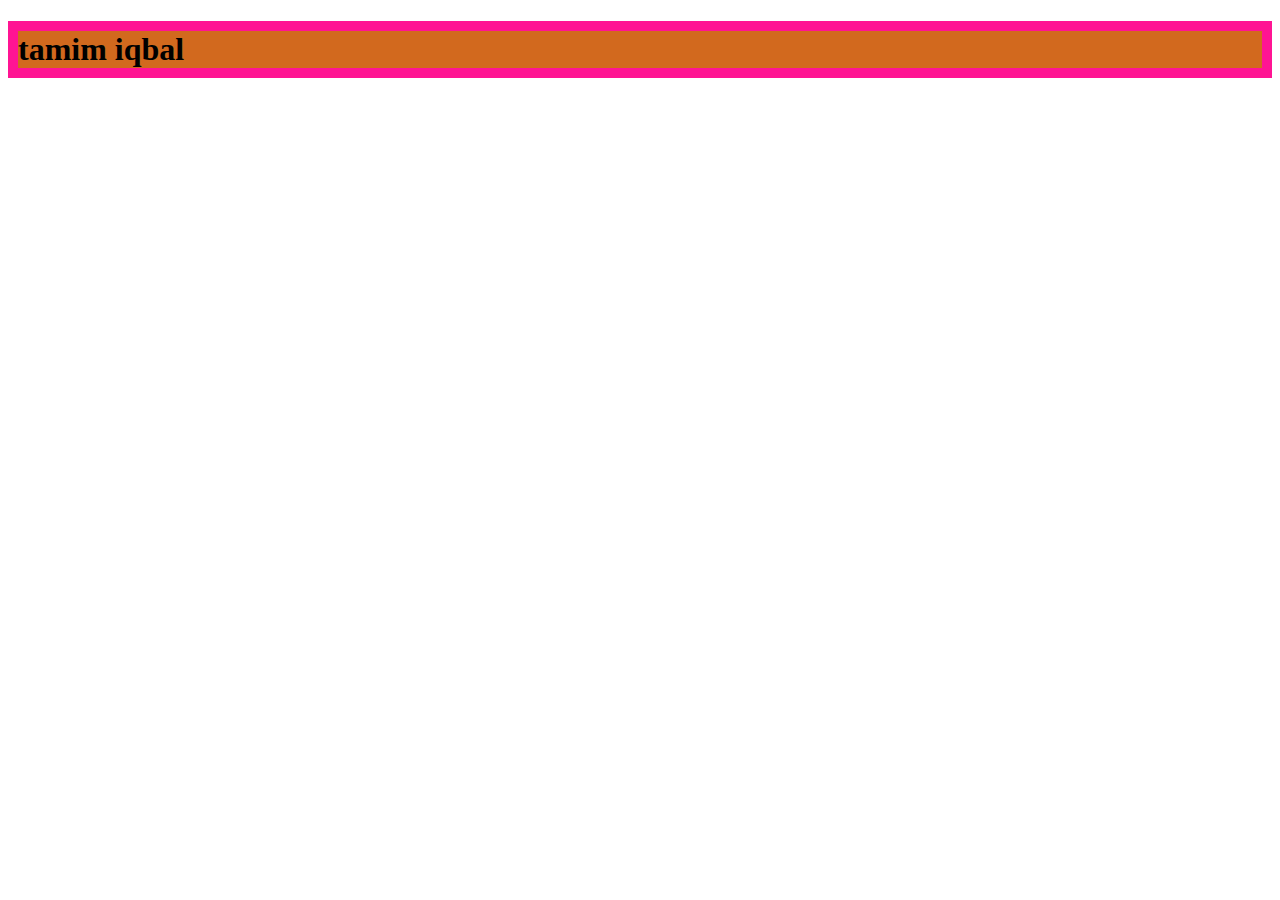
==== index.html @ 878e4195 "project complete" ====
<!DOCTYPE html>
<html lang="en">
<head>
    <meta charset="UTF-8">
    <meta http-equiv="X-UA-Compatible" content="IE=edge">
    <meta name="viewport" content="width=device-width, initial-scale=1.0">
    <title>Document</title>
    <link rel="stylesheet" href="style.css">
</head>
<body>
    <h1>tamim iqbal</h1>
</body>
</html>
---- style.css ----
h1{
    border: 10px solid deeppink;
    background-color: chocolate;
}
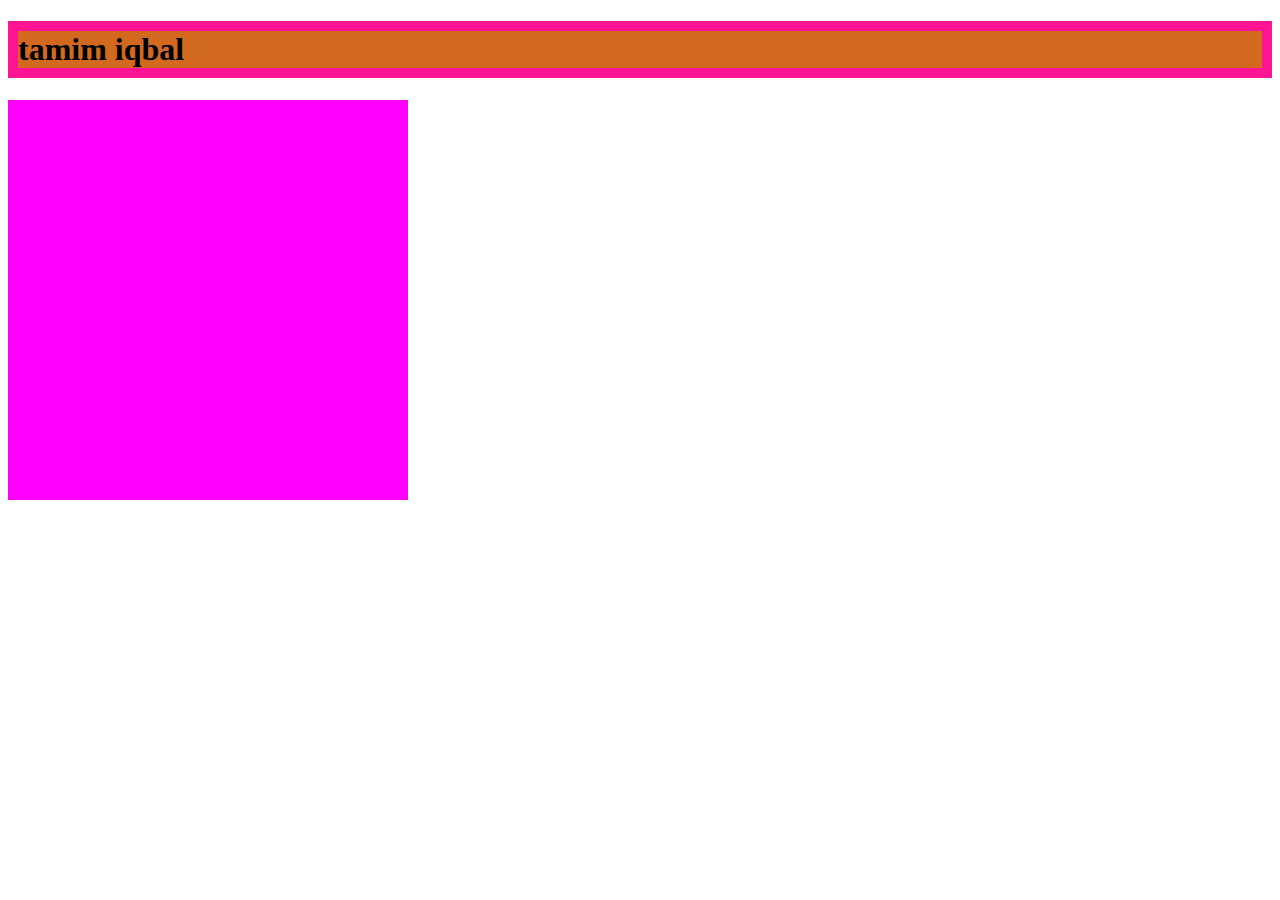
==== commit 0a63da9a: "work" ====
--- a/index.html
+++ b/index.html
@@ -9,5 +9,8 @@
 </head>
 <body>
     <h1>tamim iqbal</h1>
+    <div class="circle">
+
+    </div>
 </body>
 </html>--- a/style.css
+++ b/style.css
@@ -1,4 +1,10 @@
 h1{
     border: 10px solid deeppink;
     background-color: chocolate;
+}
+
+.circle{
+    width: 400px;
+    height: 400px;
+    background-color: fuchsia;
 }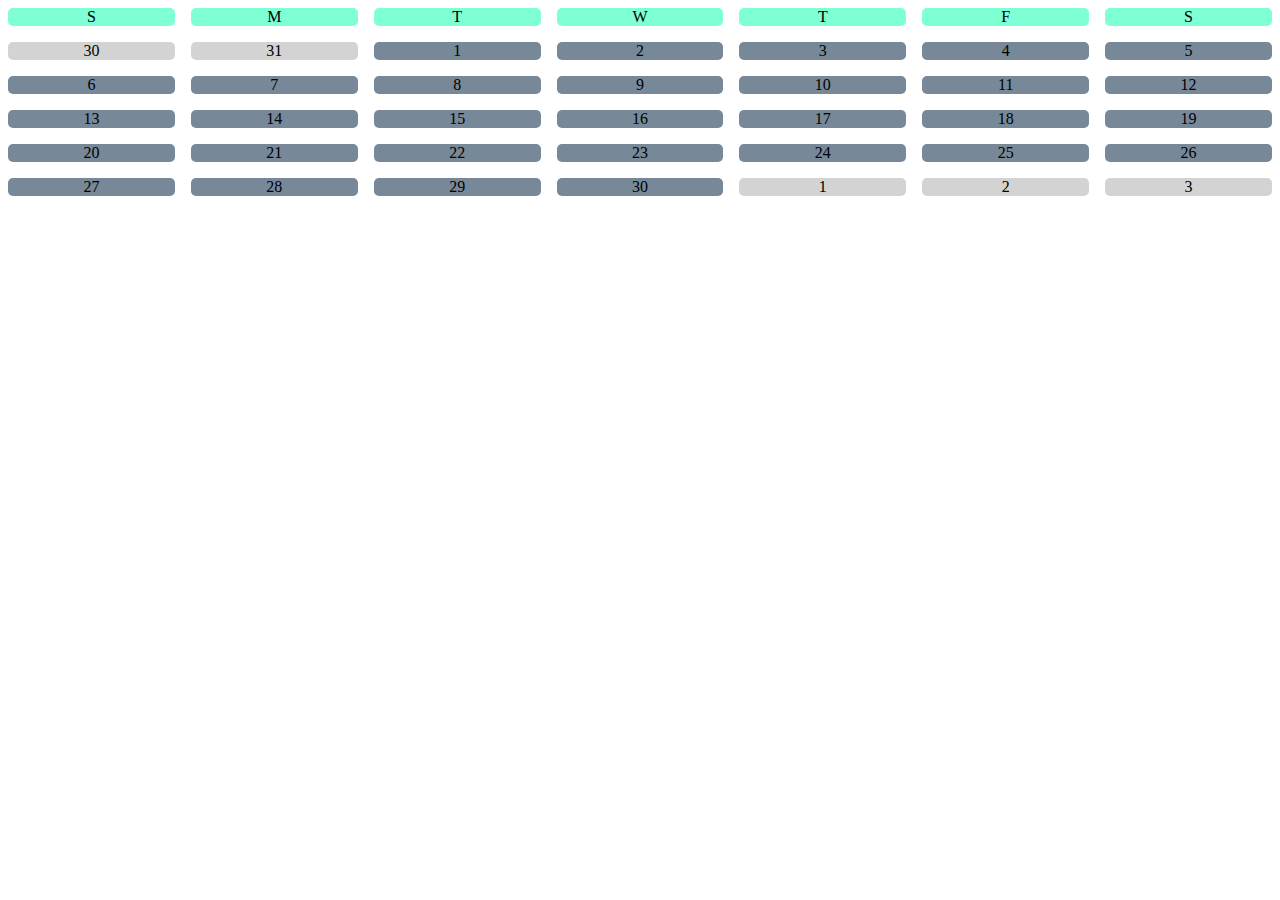
==== commit 04add792: "email done" ====
--- a/index.html
+++ b/index.html
@@ -4,13 +4,80 @@
     <meta charset="UTF-8">
     <meta http-equiv="X-UA-Compatible" content="IE=edge">
     <meta name="viewport" content="width=device-width, initial-scale=1.0">
-    <title>Document</title>
-    <link rel="stylesheet" href="style.css">
+    <title>Grid</title>
+    <style>
+     .calendar{
+        display: grid;
+       grid-template-columns: repeat(7,1fr);
+       grid-template-rows: repeat(5,1fr);
+     grid-gap: 1em;
+     
+     } 
+     .date, .day{
+      display: flex;
+      justify-content: center;
+      align-items: center;  
+    background-color: lightslategray;
+    border-radius: 5px;
+     }
+     .other-month{
+        background-color: lightgrey;
+     } 
+     .day
+     {
+       background-color: aquamarine;
+     }
+    </style>
+  
 </head>
 <body>
-    <h1>tamim iqbal</h1>
-    <div class="circle">
+<div class="calendar">
+    <div class="day">S</div>
+    <div class="day">M </div>
+    <div class="day">T</div>
+    <div class="day">W</div>
+    <div class="day">T</div>
+    <div class="day">F</div>
+    <div class="day">S</div>
+    <div class="date other-month">30</div>
+    <div class="date other-month">31</div> 
+    <div class="date">1</div>
+    <div class="date">2</div>
+  <div class="date">3</div>
+  <div class="date">4</div>
+  <div class="date">5</div>
+  <div class="date">6</div>
+  <div class="date">7</div>
+  <div class="date">8</div>
+  <div class="date">9</div>
+  <div class="date">10</div>
+  <div class="date">11</div>
+  <div class="date">12</div>
+  <div class="date">13</div>
+  <div class="date">14</div>
+  <div class="date">15</div>
+  <div class="date">16</div>
+  <div class="date">17</div>
+  <div class="date">18</div>
+  <div class="date">19</div>
+  <div class="date">20</div>
+  <div class="date">21</div>
+  <div class="date">22</div>
+  <div class="date">23</div>
+  <div class="date">24</div>
+  <div class="date">25</div>
+  <div class="date">26</div>
+  <div class="date">27</div>
+  <div class="date">28</div>
+  <div class="date">29</div>
+  <div class="date">30</div>
+  <div class="date other-month">1</div>
+  <div class="date other-month">2</div>
+  <div class="date other-month">3</div>
+  
+</div>
+    
 
-    </div>
+    
 </body>
 </html>